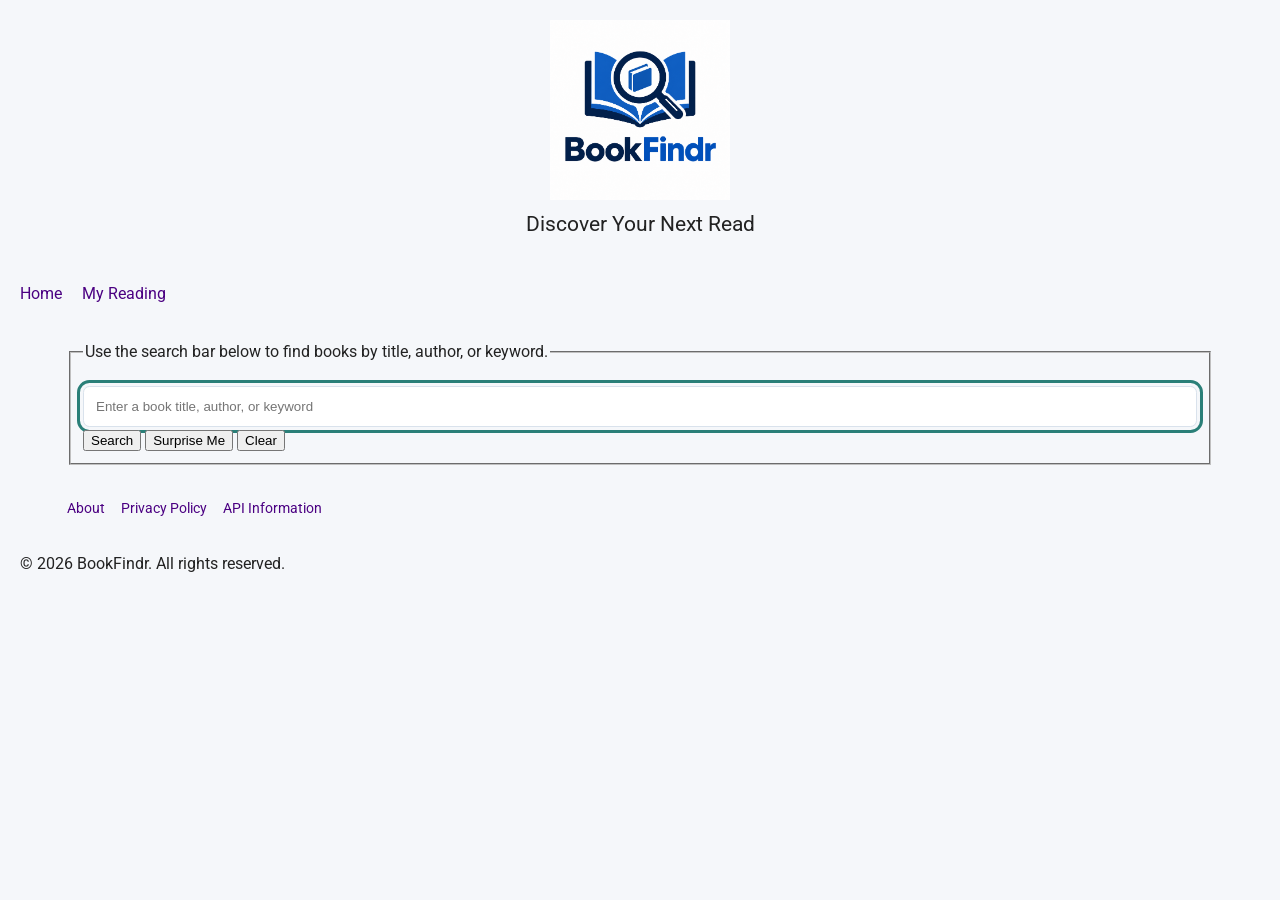
==== index.html @ b30b5d23 "first commit" ====
<!DOCTYPE html>
<html lang="en">
<head>
    <meta charset="UTF-8">
    <meta name="viewport" content="width=device-width, initial-scale=1.0">
    <meta name="description" content="BookFindr - Discover Your Next Read">
    <link rel="apple-touch-icon" sizes="180x180" href="img/apple-touch-icon.png">
    <link rel="icon" type="image/png" sizes="32x32" href="img/favicon-32x32.png">
    <link rel="icon" type="image/png" sizes="16x16" href="img/favicon-16x16.png">
    <link rel="manifest" href="img/site.webmanifest">
    <link rel="stylesheet" href="css/styles.css">
    <title>BookFindr</title>
</head>
<body>
    <header id="main-header">
        <a href="/" class="logo-wrapper">
            <img src="img/logo.png" alt="BookFindr Logo" class="logo">
        </a>
        <section class="intro">
            <p class="intro-text">Discover Your Next Read</p>
        </section>
    </header>
    <nav class="main-nav" aria-label="Main Navigation">
        <a href="index.html">Home</a>
        <a href="my-list.html">My Reading</a>
    </nav>
    <main>
        
        <section aria-labelledby="search-form">
            <form id="search-form">
                <fieldset>
                    <legend><p>Use the search bar below to find books by title, author, or keyword.</p></legend>
                    <input type="search" id="search-query" name="search-query" autofocus placeholder="Enter a book title, author, or keyword" required aria-label="Enter a book title, author, or keyword">
                    <button type="submit">Search</button>
                    <button type="button" id="surprise-button">Surprise Me</button>
                    <button type="reset">Clear</button>
                </fieldset>
            </form>
        </section>
        <section id="search-results-section" aria-live="polite" aria-labelledby="search-results-heading">

        </section>
    </main>
    <footer id="main-footer">
        <nav class="footer-nav"></nav>
        <p id="copyright-info">&copy; 2026 BookFindr. All rights reserved.</p>
    </footer>
    <script src="js/nav.js"></script>
    <script src="js/app.js"></script>
</body>
</html>
---- css/styles.css ----
@import url('https://fonts.googleapis.com/css2?family=Roboto:ital,wght@0,100..900;1,100..900&display=swap');
@import url('responsive.css');

/* colour palette
#0b3164
#ffffff
#104892
#061a36
#e6e6e6
#155ec0 */

:root {
    --color-primary: #243b53;
    --color-secondary: #2a7f78;
    --color-background: #f5f7fa;
    --color-surface: #ffffff;
    --color-text: #24313d;
    --color-border: #d9e2ec;

    --spacing-small: 0.5rem;
    --spacing-medium: 1rem;
    --spacing-large: 2rem;

    --content-width: 72rem;
}


body {
    font-family: "Roboto", sans-serif;
    font-optical-sizing: auto;
    background: var(--color-background);
    color: var(--color-text);
    font-weight: 400;
    font-style: normal;
    font-variation-settings: "wdth" 100;
    color: #222;
    margin: 1.25rem;
    line-height: 1.6;
}

* {
    box-sizing: border-box;
}

.book-card {
    padding: var(--spacing-medium);
    background: var(--color-surface);
    border: 1px solid var(--color-border);
    border-radius: 0.75rem;
}

#search-results-section {
    display: grid;
    grid-template-columns: 1fr;
    gap: var(--spacing-medium);
}

fieldset + fieldset {
    margin-top: 40px;
}



input[type="search"] {
    width: 100%;
    padding: 0.75rem;
    border: 1px solid var(--color-border);
    border-radius: 0.4rem;
}

button:hover {
    cursor: pointer;
}

button:focus-visible,
a:focus-visible,
input:focus-visible {
    outline: 3px solid var(--color-secondary);
    outline-offset: 3px;
}

.intro {
    display: table;
    table-layout: fixed;
    width: 100%;
}

.intro-text {
    display: table-cell;
    width: 50%;
    vertical-align: middle;
    text-align: center;
    padding: 0.5rem;
    font-size: 1.3rem;
}

main {
    max-width: 95%;
    margin: 0 auto;
    padding: 1rem;
}

.footer-nav {
    max-width: 95%;
    margin: 0 auto;
    padding: 1rem;
    font-size: 0.875rem;
}

header#main-header {
    text-align: center;
    margin-bottom: 2rem;
}

img.logo {
    max-width: 100%;
    width: 180px;
    height: auto;
    display: block;
    margin: 0 auto;
}

h1, h2, h3, h4, h5, h6 {
    color: #000080;
}


nav a {
    color: #4b0082;
    text-decoration: none;
    margin-right: 1rem;
}

nav a:hover {
    text-decoration: underline;
}

.secondary-text {
    font-weight: bold;
}

.responsive-image {
    max-width: 100%;
    height: auto;
}

a {
    color: #4b0082;
    text-decoration: underline;
}

a:focus-visible {
    outline: 3px solid currentColor;
    outline-offset: 3px;
}

mark {
    background-color: #fff3a3;
    color: #222;
}

table {
    width: 100%;
    border-collapse: collapse;
    margin-top: 1rem;
}

table, th, td {
    border: 1px solid #ddd;
}

th, td {
    padding: 0.5rem;
    text-align: left;
}

td select {
    width: 100%;
    padding: 0.25rem;
}
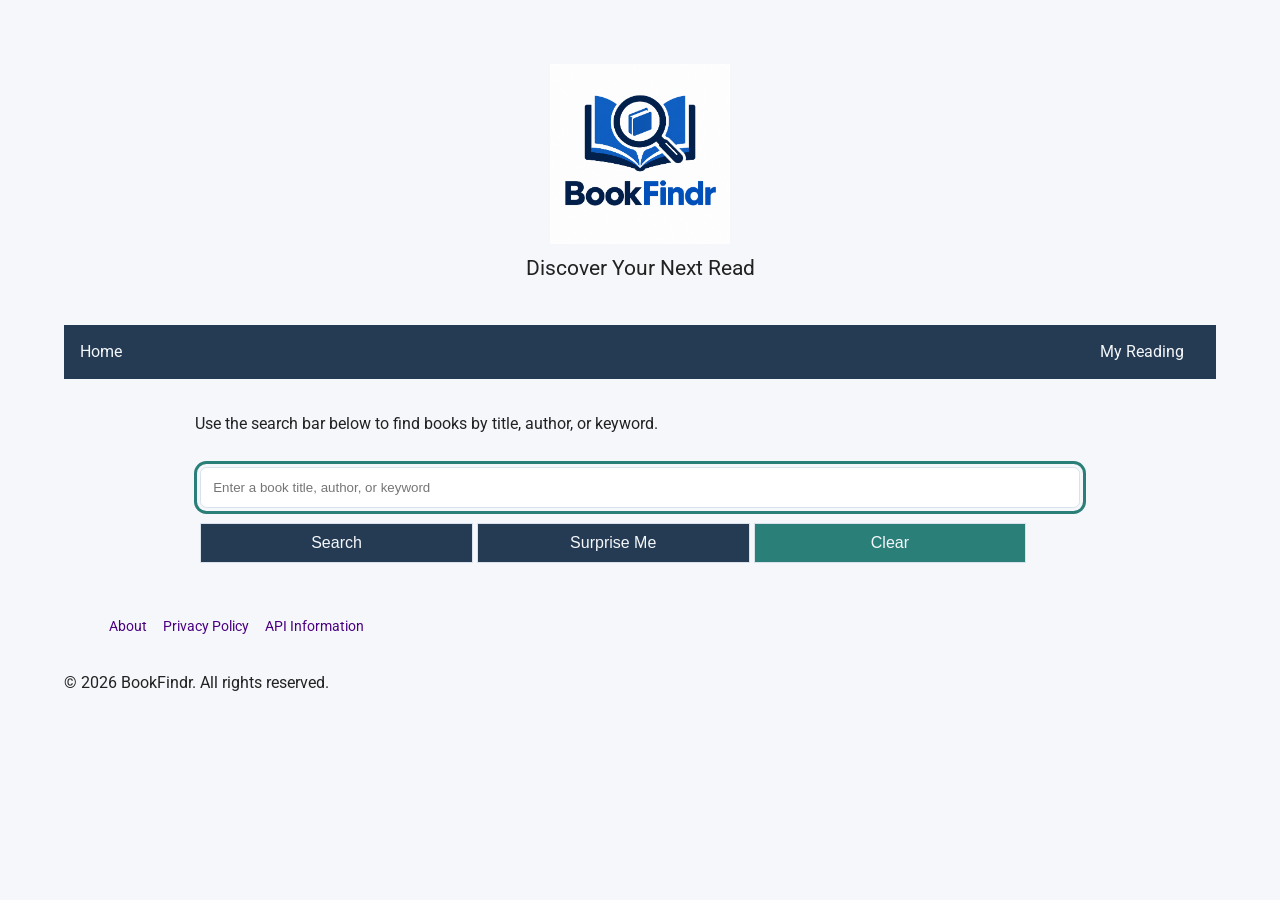
==== commit f135f96b: "updated styling" ====
--- a/index.html
+++ b/index.html
@@ -12,7 +12,7 @@
     <title>BookFindr</title>
 </head>
 <body>
-    <header id="main-header">
+    <header class="main-header">
         <a href="/" class="logo-wrapper">
             <img src="img/logo.png" alt="BookFindr Logo" class="logo">
         </a>
@@ -21,24 +21,28 @@
         </section>
     </header>
     <nav class="main-nav" aria-label="Main Navigation">
-        <a href="index.html">Home</a>
-        <a href="my-list.html">My Reading</a>
+        <ul>
+            <li><a href="index.html">Home</a></li>
+            <li style="float:right"><a href="my-list.html">My Reading</a></li>
+        </ul>
     </nav>
     <main>
-        
-        <section aria-labelledby="search-form">
-            <form id="search-form">
-                <fieldset>
-                    <legend><p>Use the search bar below to find books by title, author, or keyword.</p></legend>
+        <section aria-labelledby="search-form-section">
+            <p>Use the search bar below to find books by title, author, or keyword.</p>
+            <form id="search-form" class="container">
+                <div class="row">
                     <input type="search" id="search-query" name="search-query" autofocus placeholder="Enter a book title, author, or keyword" required aria-label="Enter a book title, author, or keyword">
-                    <button type="submit">Search</button>
-                    <button type="button" id="surprise-button">Surprise Me</button>
-                    <button type="reset">Clear</button>
-                </fieldset>
+                </div>
+                <div class="row">
+                    <button type="submit" class="btn-primary">Search</button>
+                    <button type="button" id="surprise-button" class="btn-primary">Surprise Me</button>
+                    <button type="reset" class="btn-secondary">Clear</button>
+                </div>
             </form>
         </section>
         <section id="search-results-section" aria-live="polite" aria-labelledby="search-results-heading">
-
+            <div id="search-results-heading"></div>
+            <div id="search-results-body"></div>
         </section>
     </main>
     <footer id="main-footer">
--- a/css/styles.css
+++ b/css/styles.css
@@ -1,5 +1,4 @@
 @import url('https://fonts.googleapis.com/css2?family=Roboto:ital,wght@0,100..900;1,100..900&display=swap');
-@import url('responsive.css');
 
 /* colour palette
 #0b3164
@@ -16,6 +15,8 @@
     --color-surface: #ffffff;
     --color-text: #24313d;
     --color-border: #d9e2ec;
+    --color-danger: #f44366;
+    --color-success: #04aa6d;
 
     --spacing-small: 0.5rem;
     --spacing-medium: 1rem;
@@ -38,6 +39,15 @@
     line-height: 1.6;
 }
 
+.container {
+    padding: 5px;
+}
+
+.row {
+    max-width: 100%;
+    margin: 10px auto;
+}
+
 * {
     box-sizing: border-box;
 }
@@ -49,23 +59,47 @@
     border-radius: 0.75rem;
 }
 
-#search-results-section {
-    display: grid;
-    grid-template-columns: 1fr;
-    gap: var(--spacing-medium);
-}
-
 fieldset + fieldset {
     margin-top: 40px;
 }
-
-
 
 input[type="search"] {
     width: 100%;
     padding: 0.75rem;
     border: 1px solid var(--color-border);
     border-radius: 0.4rem;
+}
+
+
+button {
+    border: none;
+    padding: 10px 20px;
+    text-align: center;
+    text-decoration: none;
+    display: inline-block;
+    font-size: 1rem;
+    cursor: pointer;
+    width: 100%;
+    margin: 5px auto;
+    border: 1px solid var(--color-border);
+}
+
+.btn-primary {
+    color: var(--color-background);
+    background-color: var(--color-primary); 
+}
+
+.btn-secondary {
+    color: var(--color-background);
+    background-color: var(--color-secondary); 
+}
+
+.btn-success {
+    background-color: var(--color-success);
+}
+
+.btn-danger {
+    background-color: var(--color-danger);
 }
 
 button:hover {
@@ -107,9 +141,39 @@
     font-size: 0.875rem;
 }
 
-header#main-header {
+header.main-header {
     text-align: center;
     margin-bottom: 2rem;
+    width: 100%;
+}
+
+nav.main-nav {
+    width: 100%;
+}
+
+nav.main-nav ul {
+    list-style-type: none;
+    margin: 0;
+    padding: 0;
+    overflow: hidden;
+    background-color: var(--color-primary);
+}
+
+nav.main-nav ul li {
+    float: left;
+}
+
+nav.main-nav ul li a {
+    display: block;
+    color: var(--color-background);
+    text-align: center;
+    padding: 14px 16px;
+    text-decoration: none;
+}
+
+nav.main-nav li a:hover {
+    color: var(--color-primary);
+    background-color: var(--color-background);
 }
 
 img.logo {
@@ -154,10 +218,6 @@
     outline-offset: 3px;
 }
 
-mark {
-    background-color: #fff3a3;
-    color: #222;
-}
 
 table {
     width: 100%;
@@ -178,3 +238,58 @@
     width: 100%;
     padding: 0.25rem;
 }
+
+#search-results-section a {
+    margin: 10px;
+}
+
+/**
+ * Responsive CSS for BookFindr
+ * Adjusts layout and font sizes based on wider screen width
+ * Media queries are directives that allow us to apply CSS rules based on the characteristics of the device, such as its width, height, or orientation. 
+ * This is essential for creating a responsive design that adapts to different screen sizes and devices.
+ */
+
+@media screen and (min-width: 600px) {
+    button {
+        max-width: 31%;
+    }
+}
+
+@media screen and (min-width: 800px) {
+    body {
+        margin: 3.5rem;
+    }
+
+    .intro {
+        font-size: 1.6rem;
+    }
+
+    h1 {
+        font-size: 2.2vw;
+    }
+
+    #search-results-section {
+        grid-template-columns: repeat(2, minmax(0, 1fr));
+    }
+}
+
+@media screen and (min-width: 1024px) {
+    body {
+        margin: 4rem;
+    }
+
+    .intro {
+        font-size: 1.75rem;
+    }
+
+    h1 {
+        font-size: 2vw;
+    }
+ 
+    main {
+        max-width: 80%;
+        margin: 0 auto;
+        padding: 1rem;
+    }
+}
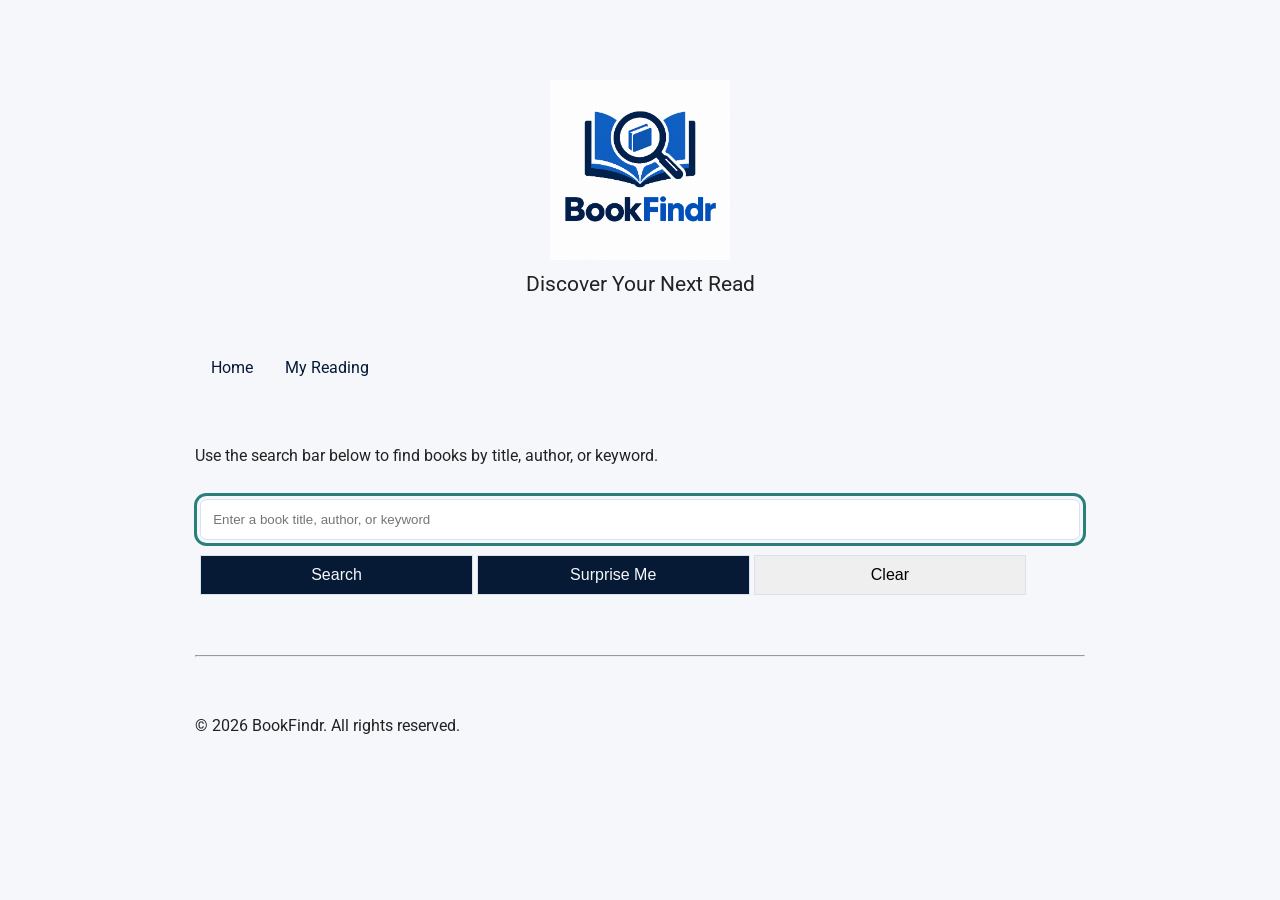
==== commit 40728c01: "implemented application features" ====
--- a/index.html
+++ b/index.html
@@ -21,9 +21,8 @@
         </section>
     </header>
     <nav class="main-nav" aria-label="Main Navigation">
-        <ul>
-            <li><a href="index.html">Home</a></li>
-            <li style="float:right"><a href="my-list.html">My Reading</a></li>
+        <ul class="nav-list">
+          
         </ul>
     </nav>
     <main>
@@ -36,16 +35,18 @@
                 <div class="row">
                     <button type="submit" class="btn-primary">Search</button>
                     <button type="button" id="surprise-button" class="btn-primary">Surprise Me</button>
-                    <button type="reset" class="btn-secondary">Clear</button>
+                    <button type="reset">Clear</button>
                 </div>
             </form>
         </section>
-        <section id="search-results-section" aria-live="polite" aria-labelledby="search-results-heading">
+        <section id="search-results-section">
             <div id="search-results-heading"></div>
             <div id="search-results-body"></div>
         </section>
     </main>
-    <footer id="main-footer">
+
+    <footer class="main-footer">
+        <hr>
         <nav class="footer-nav"></nav>
         <p id="copyright-info">&copy; 2026 BookFindr. All rights reserved.</p>
     </footer>
--- a/css/styles.css
+++ b/css/styles.css
@@ -1,22 +1,24 @@
 @import url('https://fonts.googleapis.com/css2?family=Roboto:ital,wght@0,100..900;1,100..900&display=swap');
 
 /* colour palette
-#0b3164
-#ffffff
-#104892
-#061a36
-#e6e6e6
-#155ec0 */
+*/
 
 :root {
-    --color-primary: #243b53;
+    --color-primary: #061a36;
     --color-secondary: #2a7f78;
     --color-background: #f5f7fa;
     --color-surface: #ffffff;
     --color-text: #24313d;
     --color-border: #d9e2ec;
-    --color-danger: #f44366;
+    --color-danger: #ff0000;
     --color-success: #04aa6d;
+
+    --a: #0b3164;
+    --b: #ffffff;
+    --c: #104892;
+    --d: #061a36;
+    --e:   #e6e6e6;
+    -f:  #155ec0;
 
     --spacing-small: 0.5rem;
     --spacing-medium: 1rem;
@@ -91,7 +93,7 @@
 
 .btn-secondary {
     color: var(--color-background);
-    background-color: var(--color-secondary); 
+    background-color: var(--color-primary); 
 }
 
 .btn-success {
@@ -100,6 +102,11 @@
 
 .btn-danger {
     background-color: var(--color-danger);
+}
+
+.btn-danger:hover {
+    color: var(--color-danger);
+    background-color: var(--color-background);
 }
 
 button:hover {
@@ -151,12 +158,17 @@
     width: 100%;
 }
 
+/*
+Ref: https://www.w3schools.com/css/css_navbar_horizontal.asp
+*/
 nav.main-nav ul {
     list-style-type: none;
     margin: 0;
     padding: 0;
     overflow: hidden;
-    background-color: var(--color-primary);
+    background-color: var(--color-background);
+    position: sticky;
+    top: 0;
 }
 
 nav.main-nav ul li {
@@ -165,15 +177,15 @@
 
 nav.main-nav ul li a {
     display: block;
-    color: var(--color-background);
+    color: var(--color-primary);
     text-align: center;
     padding: 14px 16px;
     text-decoration: none;
 }
 
 nav.main-nav li a:hover {
-    color: var(--color-primary);
-    background-color: var(--color-background);
+    color: var(--color-background);
+    background-color: var(--color-primary);
 }
 
 img.logo {
@@ -188,17 +200,6 @@
     color: #000080;
 }
 
-
-nav a {
-    color: #4b0082;
-    text-decoration: none;
-    margin-right: 1rem;
-}
-
-nav a:hover {
-    text-decoration: underline;
-}
-
 .secondary-text {
     font-weight: bold;
 }
@@ -209,7 +210,7 @@
 }
 
 a {
-    color: #4b0082;
+    color: var(--color-text);
     text-decoration: underline;
 }
 
@@ -241,6 +242,16 @@
 
 #search-results-section a {
     margin: 10px;
+}
+
+.book-card {
+    max-width: 100%;
+    margin: 5px auto;
+}
+
+.book-card img {
+    max-width:100%;
+    border: solid 1px var(--color-primary);
 }
 
 /**
@@ -251,8 +262,12 @@
  */
 
 @media screen and (min-width: 600px) {
-    button {
+    #search-form button {
         max-width: 31%;
+    }
+
+    .book-card {
+        max-width: 80%;
     }
 }
 
@@ -268,10 +283,6 @@
     h1 {
         font-size: 2.2vw;
     }
-
-    #search-results-section {
-        grid-template-columns: repeat(2, minmax(0, 1fr));
-    }
 }
 
 @media screen and (min-width: 1024px) {
@@ -287,9 +298,13 @@
         font-size: 2vw;
     }
  
-    main {
+    header.main-header, footer.main-footer, nav.main-nav, main {
         max-width: 80%;
         margin: 0 auto;
         padding: 1rem;
     }
+
+    .book-card {
+        max-width: 80%;
+    }
 }
